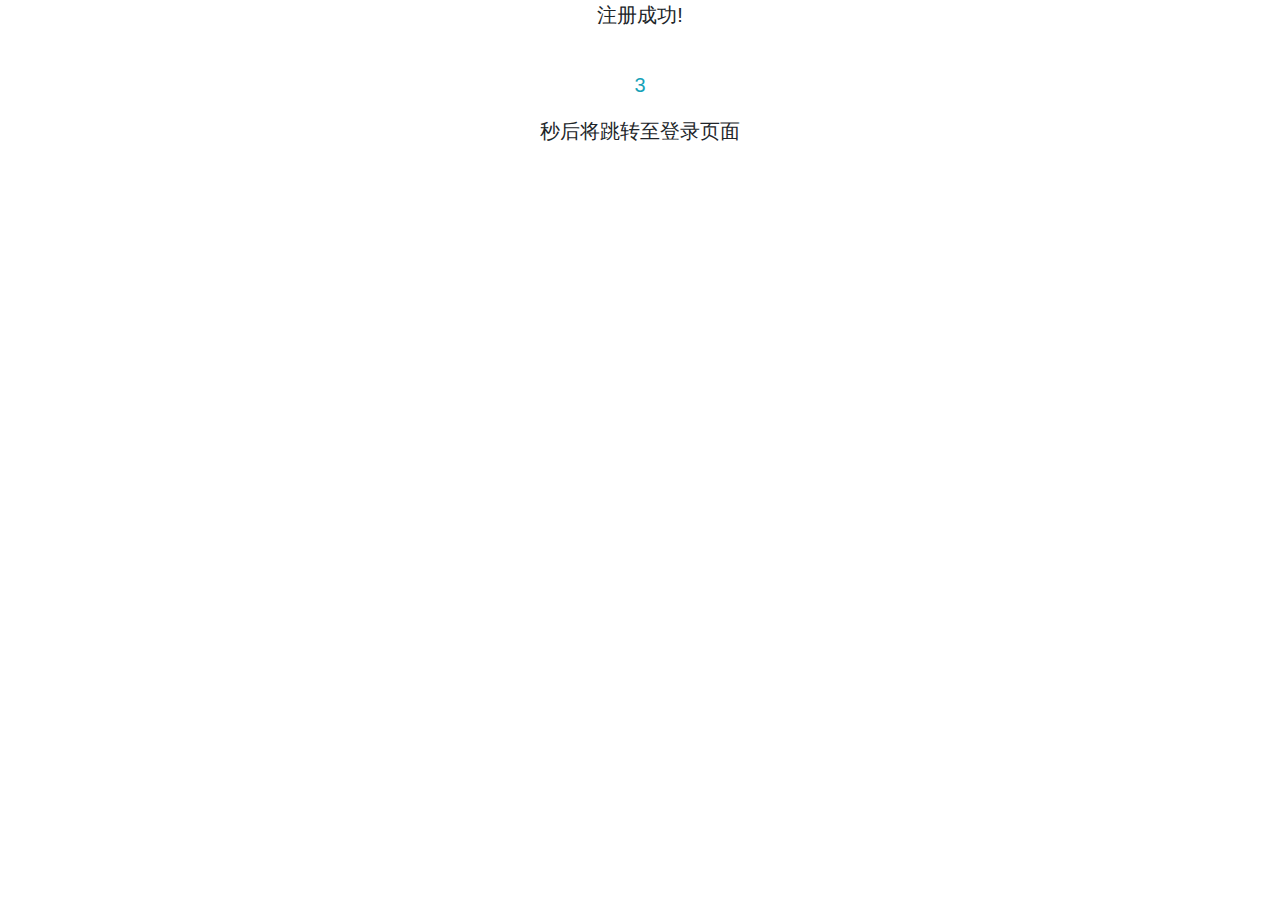
==== src/main/webapp/signSuccess.html @ e048c79a "add register tip-pages." ====
<!DOCTYPE html>
<html lang="zh">
<head>
    <title>倒计时五秒后跳页面</title>
    <meta charset="UTF-8">
    <meta name="viewport" content="width=device-width, initial-scale=1.0">
    <link href="resources/bootstrap-4.0.0-dist/css/bootstrap.min.css" rel="stylesheet">
    <script src="resources/bootstrap-4.0.0-dist/js/jquery-3.4.1.min.js" type="text/javascript"></script>
    <script src="resources/bootstrap-4.0.0-dist/js/bootstrap.bundle.min.js" type="text/javascript"></script>
    <script src="resources/bootstrap-4.0.0-dist/js/bootstrap.min.js" type="text/javascript"></script>
    <script>
        function countDown(){
            //获取初始时间
            var time = document.getElementById("Time");

            //获取到id为time标签中的数字时间
            if(parseInt(time.innerHTML) === 0){
                //等于0时清除计时，并跳转该指定页面
                window.location.href="http://localhost:8080/loginServlet";
            }else{
                time.innerHTML =(String)( parseInt(time.innerHTML)-1);
            }
        }
        //1000毫秒调用一次
        window.setInterval("countDown()",1000);
    </script>
    <style>
        #Time{
            font-size: 20px;
            text-align: center;
        }
        .Font{
            font-size: 20px;
            text-align: center;
        }
    </style>
</head>
<body>
<p class="Font">注册成功!</p><br/>
<span class="text-info"><p id="Time">3</p></span>
<p class="Font">秒后将跳转至登录页面</p>
</body>
</html>
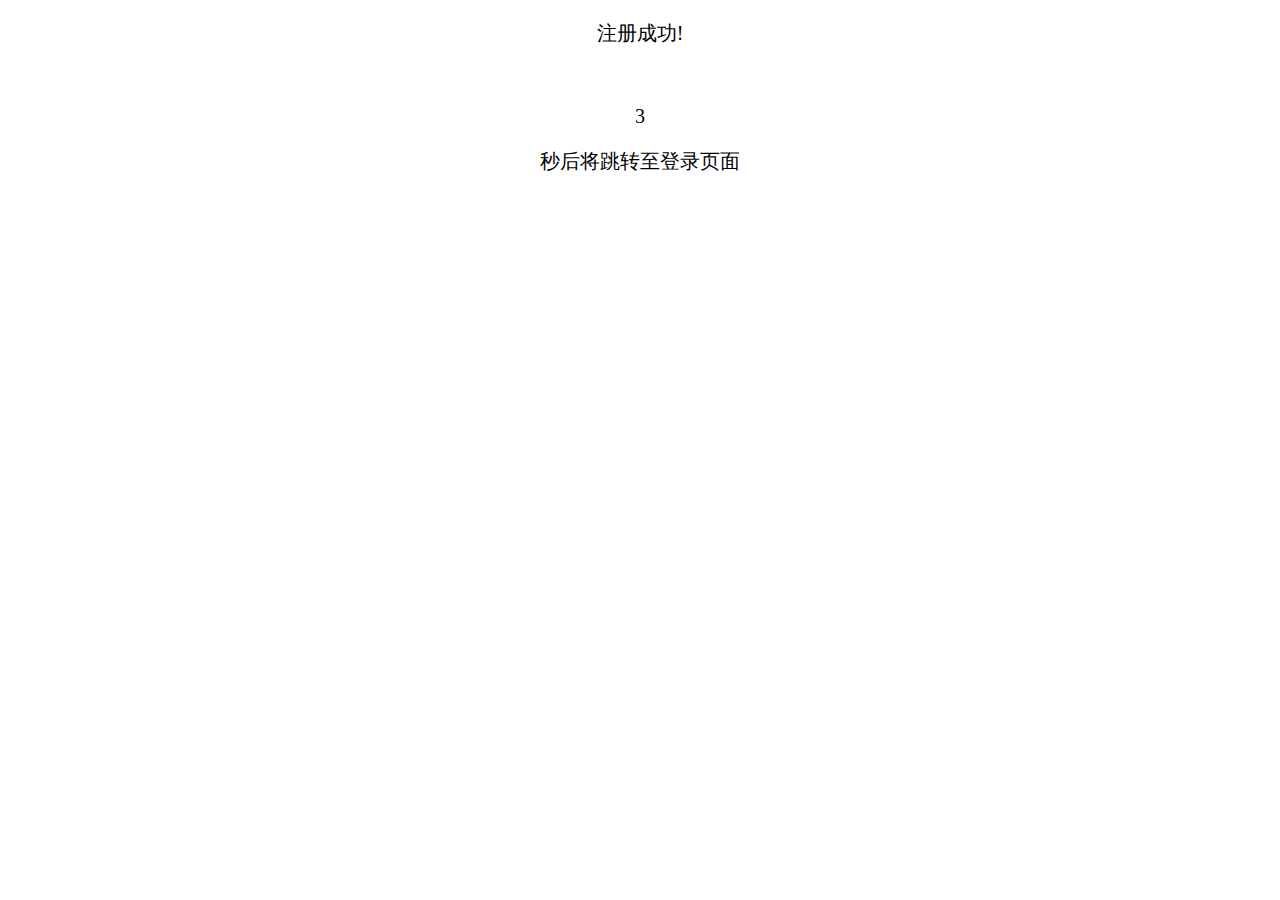
==== commit 668cc37b: "引用主流静态资源CDN服务" ====
--- a/src/main/webapp/signSuccess.html
+++ b/src/main/webapp/signSuccess.html
@@ -4,10 +4,10 @@
     <title>倒计时五秒后跳页面</title>
     <meta charset="UTF-8">
     <meta name="viewport" content="width=device-width, initial-scale=1.0">
-    <link href="resources/bootstrap-4.0.0-dist/css/bootstrap.min.css" rel="stylesheet">
-    <script src="resources/bootstrap-4.0.0-dist/js/jquery-3.4.1.min.js" type="text/javascript"></script>
-    <script src="resources/bootstrap-4.0.0-dist/js/bootstrap.bundle.min.js" type="text/javascript"></script>
-    <script src="resources/bootstrap-4.0.0-dist/js/bootstrap.min.js" type="text/javascript"></script>
+    <link href="https://cdn.staticfile.org/twitter-bootstrap/4.0.0/css/bootstrap.min.css" rel="stylesheet">
+    <script src="https://cdn.staticfile.org/jquery/3.4.1/jquery.min.js" type="text/javascript"></script>
+    <script src="https://cdn.staticfile.org/twitter-bootstrap/4.0.0/js/bootstrap.bundle.min.js" type="text/javascript"></script>
+    <script src="https://cdn.staticfile.org/twitter-bootstrap/4.0.0/js/bootstrap.min.js" type="text/javascript"></script>
     <script>
         function countDown(){
             //获取初始时间
@@ -16,7 +16,7 @@
             //获取到id为time标签中的数字时间
             if(parseInt(time.innerHTML) === 0){
                 //等于0时清除计时，并跳转该指定页面
-                window.location.href="http://localhost:8080/loginServlet";
+                window.location.href="/loginServlet";
             }else{
                 time.innerHTML =(String)( parseInt(time.innerHTML)-1);
             }
